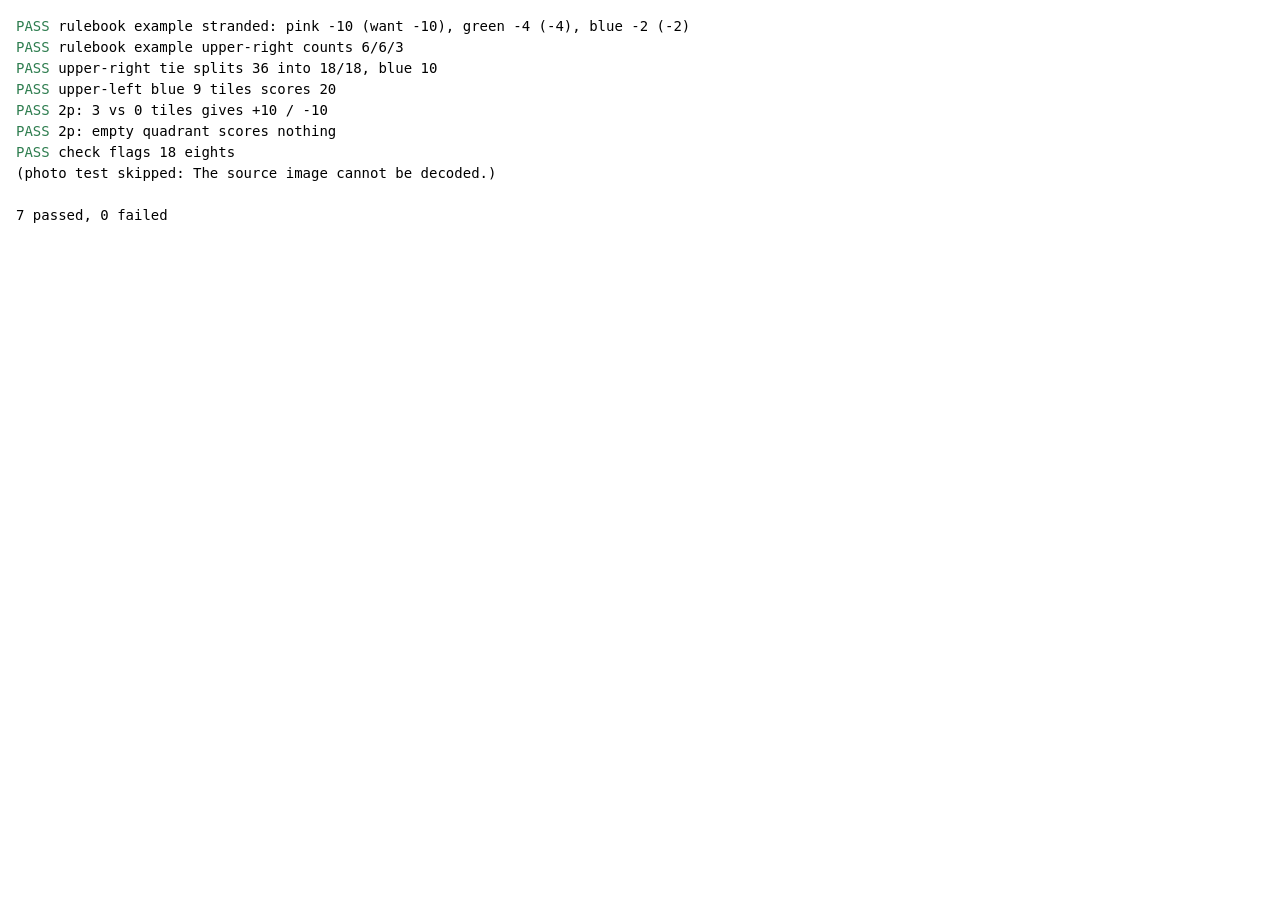
==== tests/tests.html @ 3a5eac8f "Standalone app: on-device photo reading, rule checks, training export Reads the board without Claude" ====
<!doctype html>
<meta charset="utf-8">
<title>Arribada Scorer tests</title>
<style>body{font:14px/1.5 ui-monospace,Consolas,monospace;margin:16px}.ok{color:#2E7D4F}.bad{color:#C2352B}</style>
<pre id="out"></pre>
<script type="module">
import { score, emptyBoard } from "../js/scoring.js";
import { check } from "../js/checks.js";
import { CELL, warp, readBoard, guessCorners, trainingCrops } from "../js/vision.js";

const out = document.getElementById("out");
let pass = 0, fail = 0;
const log = (ok, msg) => { ok ? pass++ : fail++; out.innerHTML += `<span class="${ok ? "ok" : "bad"}">${ok ? "PASS" : "FAIL"}</span> ${msg}\n`; };
const eq = (a, b) => JSON.stringify(a) === JSON.stringify(b);

// Rulebook p.14 example: top half of an 11x11 board (1-indexed row, col).
{
  const cells = emptyBoard(11);
  const put = (r, c, owner, v) => (cells[r - 1][c - 1] = { owner, v });
  const P = "pink", G = "green", B = "blue";
  [[1,4,P,7],[1,6,P,5],[1,7,P,5],[1,8,P,2],[1,9,P,7],[2,4,P,7],[2,5,P,6],[2,6,P,5],[2,7,P,4],[2,8,P,3],
   [3,2,B,4],[3,3,B,5],[3,4,P,"W"],[3,5,P,1],[3,6,P,2],[3,7,G,2],[3,9,B,3],[3,10,B,2],[3,11,B,1],
   [4,2,B,7],[4,3,B,6],[4,4,B,7],[4,6,G,3],[4,7,G,3],[4,8,G,3],
   [5,1,G,2],[5,2,G,2],[5,3,B,"W"],[5,4,B,8],[5,6,B,2],[5,7,G,"W"],[5,8,G,4],[6,3,B,4],[6,4,B,4]]
    .forEach((a) => put(...a));
  [[1,3,3],[1,5,6],[3,1,4],[5,5,8],[5,9,8]].forEach(([r, c, v]) => put(r, c, null, v));
  const s = score({ size: 11, cells, players: [P, G, B] });
  log(s.res.pink.strand === -10 && s.res.green.strand === -4 && s.res.blue.strand === -2,
    `rulebook example stranded: pink ${s.res.pink.strand} (want -10), green ${s.res.green.strand} (-4), blue ${s.res.blue.strand} (-2)`);
  log(s.counts[1].pink === 6 && s.counts[1].green === 6 && s.counts[1].blue === 3, "rulebook example upper-right counts 6/6/3");
  log(s.res.pink.q[1] === 18 && s.res.green.q[1] === 18 && s.res.blue.q[1] === 10, "upper-right tie splits 36 into 18/18, blue 10");
  log(s.counts[0].blue === 9 && s.res.blue.q[0] === 20, "upper-left blue 9 tiles scores 20");
}

// 2-player penalties.
{
  const cells = emptyBoard(9);
  [[0,0,1],[0,1,2],[0,2,3]].forEach(([r,c,v]) => cells[r][c] = { owner: "pink", v });
  const s = score({ size: 9, cells, players: ["pink", "purple"] });
  log(s.res.pink.q[0] === 10 && s.res.purple.q[0] === -10, "2p: 3 vs 0 tiles gives +10 / -10");
  log(s.res.pink.q[1] === 0 && s.res.purple.q[1] === 0, "2p: empty quadrant scores nothing");
}

// Checks.
{
  const cells = emptyBoard(9);
  for (let c = 0; c < 9; c++) for (let r = 0; r < 2; r++) cells[r][c] = { owner: null, v: 8 };
  const issues = check({ size: 9, cells, players: ["pink", "purple"] });
  log(issues.some((i) => i.text.includes("only has 10")), "check flags 18 eights");
}

// Photo pipeline on the sample photo (local only; photos are not committed).
try {
  const img = new Image(); img.src = "photo1.webp"; await img.decode();
  const cv = document.createElement("canvas"); cv.width = img.width; cv.height = img.height;
  const ctx = cv.getContext("2d"); ctx.drawImage(img, 0, 0);
  const data = ctx.getImageData(0, 0, cv.width, cv.height);
  const corners = [[80, 43], [593, 43], [593, 556], [80, 556]];
  out.innerHTML += `guessCorners: ${JSON.stringify(guessCorners(data).map((p) => p.map(Math.round)))}\n`;
  const t0 = performance.now();
  const w = warp(data, corners, 9 * CELL);
  const res = await readBoard(w, 9);
  const ms = performance.now() - t0;
  const expect = emptyBoard(9);
  const put = (r, c, owner, v) => (expect[r - 1][c - 1] = { owner, v });
  put(3,3,null,7); put(3,5,null,1); put(3,6,"pink",1); put(3,7,"pink","W");
  put(4,7,"purple",4); put(4,8,"purple",4);
  put(5,6,"purple",6); put(5,7,"purple",5); put(5,8,"purple",4); put(5,9,"purple",4);
  put(5,3,null,8); put(6,7,"pink",3); put(7,3,null,7); put(7,5,null,5); put(7,7,null,4);
  let right = 0, total = 0;
  const wrong = [];
  for (let r = 0; r < 9; r++) for (let c = 0; c < 9; c++) {
    total++;
    if (eq(res.cells[r][c], expect[r][c])) right++;
    else wrong.push(`(${r + 1},${c + 1}) got ${JSON.stringify(res.cells[r][c])} want ${JSON.stringify(expect[r][c])}`);
  }
  log(right === total, `photo1: ${right}/${total} spaces right in ${ms.toFixed(0)} ms, rotation ${res.rotation}, unsure [${[...res.unsure].join(" ")}]`);
  wrong.forEach((x) => (out.innerHTML += "   " + x + "\n"));
  window.photo1Training = { app: "arribada-scorer", version: 1, size: 9, players: ["pink", "purple"], rotation: 0,
    cells: expect, crops: trainingCrops(w, 9, 0, expect) };
  const wc = document.createElement("canvas"); wc.width = wc.height = 9 * CELL; wc.getContext("2d").putImageData(w, 0, 0);
  document.body.append(wc);
} catch (e) {
  out.innerHTML += `(photo test skipped: ${e.message || e})\n`;
}
out.innerHTML += `\n${pass} passed, ${fail} failed\n`;
document.title = `${fail ? "FAIL" : "PASS"} ${pass}/${pass + fail}`;
</script>
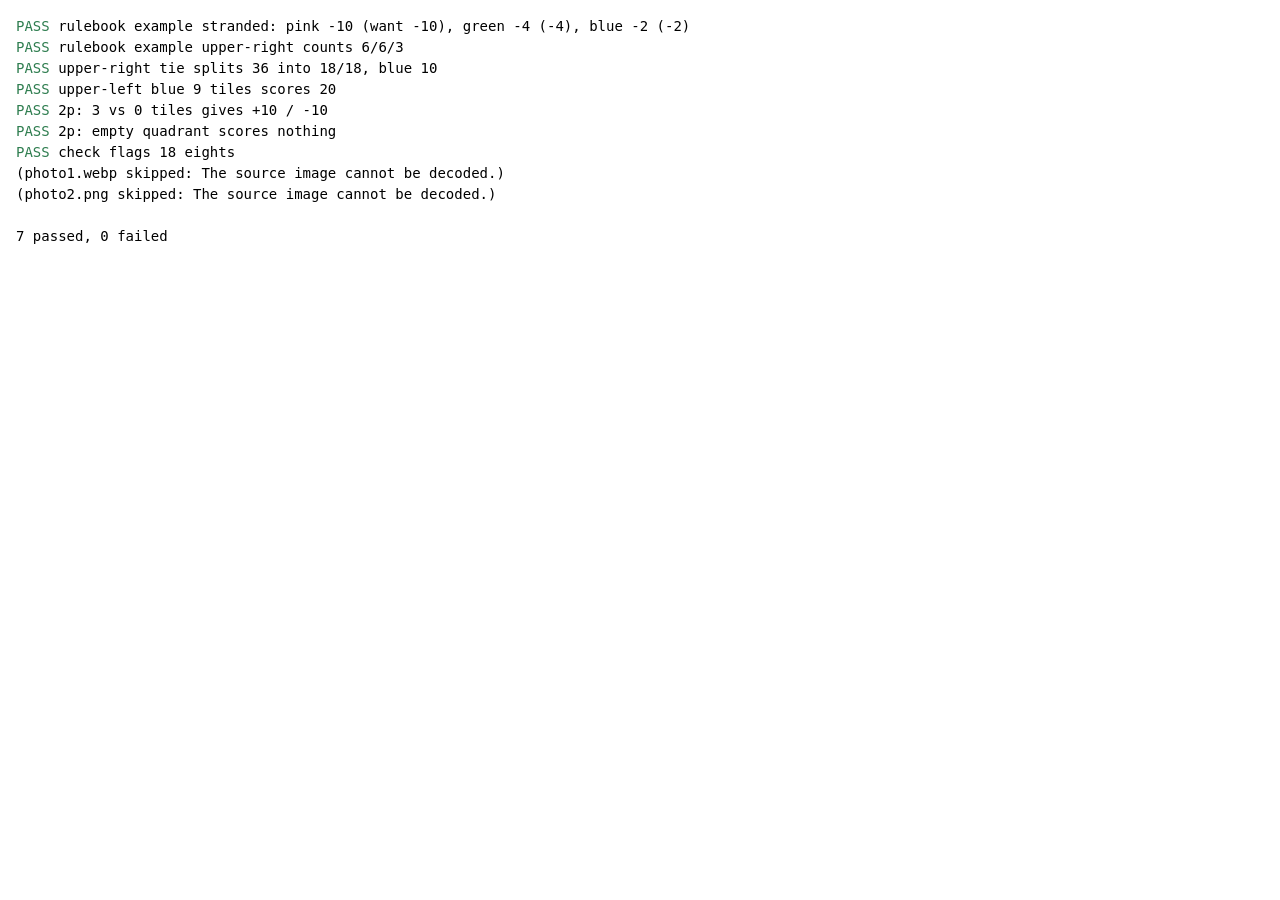
==== commit 0b42c3ff: "Find the grid automatically, fix colors under indoor light, train on real tiles - detect.js: fits th" ====
--- a/tests/tests.html
+++ b/tests/tests.html
@@ -6,7 +6,8 @@
 <script type="module">
 import { score, emptyBoard } from "../js/scoring.js";
 import { check } from "../js/checks.js";
-import { CELL, warp, readBoard, guessCorners, trainingCrops } from "../js/vision.js";
+import { CELL, warp, balance, readBoard, guessCorners, trainingCrops } from "../js/vision.js";
+import { findGrid } from "../js/detect.js";
 
 const out = document.getElementById("out");
 let pass = 0, fail = 0;
@@ -49,39 +50,79 @@
   log(issues.some((i) => i.text.includes("only has 10")), "check flags 18 eights");
 }
 
-// Photo pipeline on the sample photo (local only; photos are not committed).
-try {
-  const img = new Image(); img.src = "photo1.webp"; await img.decode();
-  const cv = document.createElement("canvas"); cv.width = img.width; cv.height = img.height;
-  const ctx = cv.getContext("2d"); ctx.drawImage(img, 0, 0);
-  const data = ctx.getImageData(0, 0, cv.width, cv.height);
-  const corners = [[80, 43], [593, 43], [593, 556], [80, 556]];
-  out.innerHTML += `guessCorners: ${JSON.stringify(guessCorners(data).map((p) => p.map(Math.round)))}\n`;
-  const t0 = performance.now();
-  const w = warp(data, corners, 9 * CELL);
-  const res = await readBoard(w, 9);
-  const ms = performance.now() - t0;
-  const expect = emptyBoard(9);
-  const put = (r, c, owner, v) => (expect[r - 1][c - 1] = { owner, v });
-  put(3,3,null,7); put(3,5,null,1); put(3,6,"pink",1); put(3,7,"pink","W");
-  put(4,7,"purple",4); put(4,8,"purple",4);
-  put(5,6,"purple",6); put(5,7,"purple",5); put(5,8,"purple",4); put(5,9,"purple",4);
-  put(5,3,null,8); put(6,7,"pink",3); put(7,3,null,7); put(7,5,null,5); put(7,7,null,4);
-  let right = 0, total = 0;
-  const wrong = [];
-  for (let r = 0; r < 9; r++) for (let c = 0; c < 9; c++) {
-    total++;
-    if (eq(res.cells[r][c], expect[r][c])) right++;
-    else wrong.push(`(${r + 1},${c + 1}) got ${JSON.stringify(res.cells[r][c])} want ${JSON.stringify(expect[r][c])}`);
+// Photo pipeline on sample photos (local only; photos are not committed).
+// Board spec: one row per line, spaces separate cells.
+// "." empty, "R" rock, "n4" neutral 4, "g5" green 5, "bW" blue wild (p=pink, u=purple).
+const OWN = { p: "pink", g: "green", b: "blue", u: "purple" };
+function parseSpec(spec) {
+  return spec.trim().split("\n").map((line) => line.trim().split(/\s+/).map((t) => {
+    if (t === ".") return null;
+    if (t === "R") return { rock: true };
+    const owner = t[0] === "n" ? null : OWN[t[0]];
+    return { owner, v: t[1] === "W" ? "W" : Number(t[1]) };
+  }));
+}
+const PHOTOS = [
+  { file: "photo1.webp", corners: "auto", players: ["pink", "purple"], spec: `
+. . . . . . . . .
+. . . . . . . . .
+. . n7 . n1 p1 pW . .
+. . . . . . u4 u4 .
+. . n8 . R u6 u5 u4 u4
+. . . . . . p3 . .
+. . n7 . n5 . n4 . .
+. . . . . . . . .
+. . . . . . . . .` },
+  { file: "photo2.png", corners: "auto", players: ["green", "blue"], spec: `
+. . n4 . . . . . n6
+. . g6 g7 . . . b5 b4
+n2 g6 g5 g4 g4 g4 b3 b4 b4
+g8 g7 g5 b6 g3 b3 b2 b3 .
+g7 g6 g5 b7 R b3 b1 b3 n2
+g6 g6 g5 b8 b8 b3 b2 b3 b2
+n2 g5 g5 gW b8 b3 b3 b3 b1
+. . g5 . gW . b4 . .
+. . n7 . g1 g1 g1 g1 .` },
+];
+window.training = [];
+const total = (s, p) => s.res[p].strand + s.res[p].q.reduce((a, b) => a + b, 0);
+for (const P of PHOTOS) {
+  try {
+    const img = new Image(); img.src = P.file; await img.decode();
+    const cv = document.createElement("canvas"); cv.width = img.width; cv.height = img.height;
+    const ctx = cv.getContext("2d"); ctx.drawImage(img, 0, 0);
+    const data = ctx.getImageData(0, 0, cv.width, cv.height);
+    const expect = parseSpec(P.spec), n = expect.length;
+    const t0 = performance.now();
+    const grid = findGrid(data);
+    if (grid.size !== n) log(false, `${P.file}: detected a ${grid.size}x${grid.size} board, expected ${n}x${n}`);
+    const w = balance(warp(data, grid.corners, n * CELL), n);
+    const res = await readBoard(w, n);
+    const ms = performance.now() - t0;
+    let right = 0, cellsN = 0, tiles = 0, ownersRight = 0, flaggedWrong = 0;
+    const wrong = [];
+    for (let r = 0; r < n; r++) for (let c = 0; c < n; c++) {
+      cellsN++;
+      const got = res.cells[r][c], want = expect[r][c];
+      if (want && !want.rock) { tiles++; if (got && !got.rock && got.owner === want.owner) ownersRight++; }
+      if (eq(got, want)) right++;
+      else {
+        const u = res.unsure.has(r + "," + c);
+        if (u) flaggedWrong++;
+        wrong.push(`(${r + 1},${c + 1}) got ${JSON.stringify(got)} want ${JSON.stringify(want)}${u ? " [?]" : " [NOT FLAGGED]"}`);
+      }
+    }
+    log(right === cellsN, `${P.file}: ${right}/${cellsN} spaces right, owner right on ${ownersRight}/${tiles} tiles, ${flaggedWrong}/${wrong.length} misses flagged, ${ms.toFixed(0)} ms, rotation ${res.rotation}`);
+    wrong.forEach((x) => (out.innerHTML += "   " + x + "\n"));
+    const sc = score({ size: n, cells: expect, players: P.players }), sg = score({ size: n, cells: res.cells, players: P.players });
+    out.innerHTML += `   end-game points, true: ${P.players.map((p) => p + " " + total(sc, p)).join(", ")}; app: ${P.players.map((p) => p + " " + total(sg, p)).join(", ")}\n`;
+    window.training.push({ app: "arribada-scorer", version: 1, source: P.file, size: n, players: P.players, rotation: res.rotation,
+      cells: expect, crops: trainingCrops(w, n, 0, expect) });
+    const wc = document.createElement("canvas"); wc.width = wc.height = n * CELL; wc.getContext("2d").putImageData(w, 0, 0);
+    document.body.append(wc);
+  } catch (e) {
+    out.innerHTML += `(${P.file} skipped: ${e.message || e})\n`;
   }
-  log(right === total, `photo1: ${right}/${total} spaces right in ${ms.toFixed(0)} ms, rotation ${res.rotation}, unsure [${[...res.unsure].join(" ")}]`);
-  wrong.forEach((x) => (out.innerHTML += "   " + x + "\n"));
-  window.photo1Training = { app: "arribada-scorer", version: 1, size: 9, players: ["pink", "purple"], rotation: 0,
-    cells: expect, crops: trainingCrops(w, 9, 0, expect) };
-  const wc = document.createElement("canvas"); wc.width = wc.height = 9 * CELL; wc.getContext("2d").putImageData(w, 0, 0);
-  document.body.append(wc);
-} catch (e) {
-  out.innerHTML += `(photo test skipped: ${e.message || e})\n`;
 }
 out.innerHTML += `\n${pass} passed, ${fail} failed\n`;
 document.title = `${fail ? "FAIL" : "PASS"} ${pass}/${pass + fail}`;
